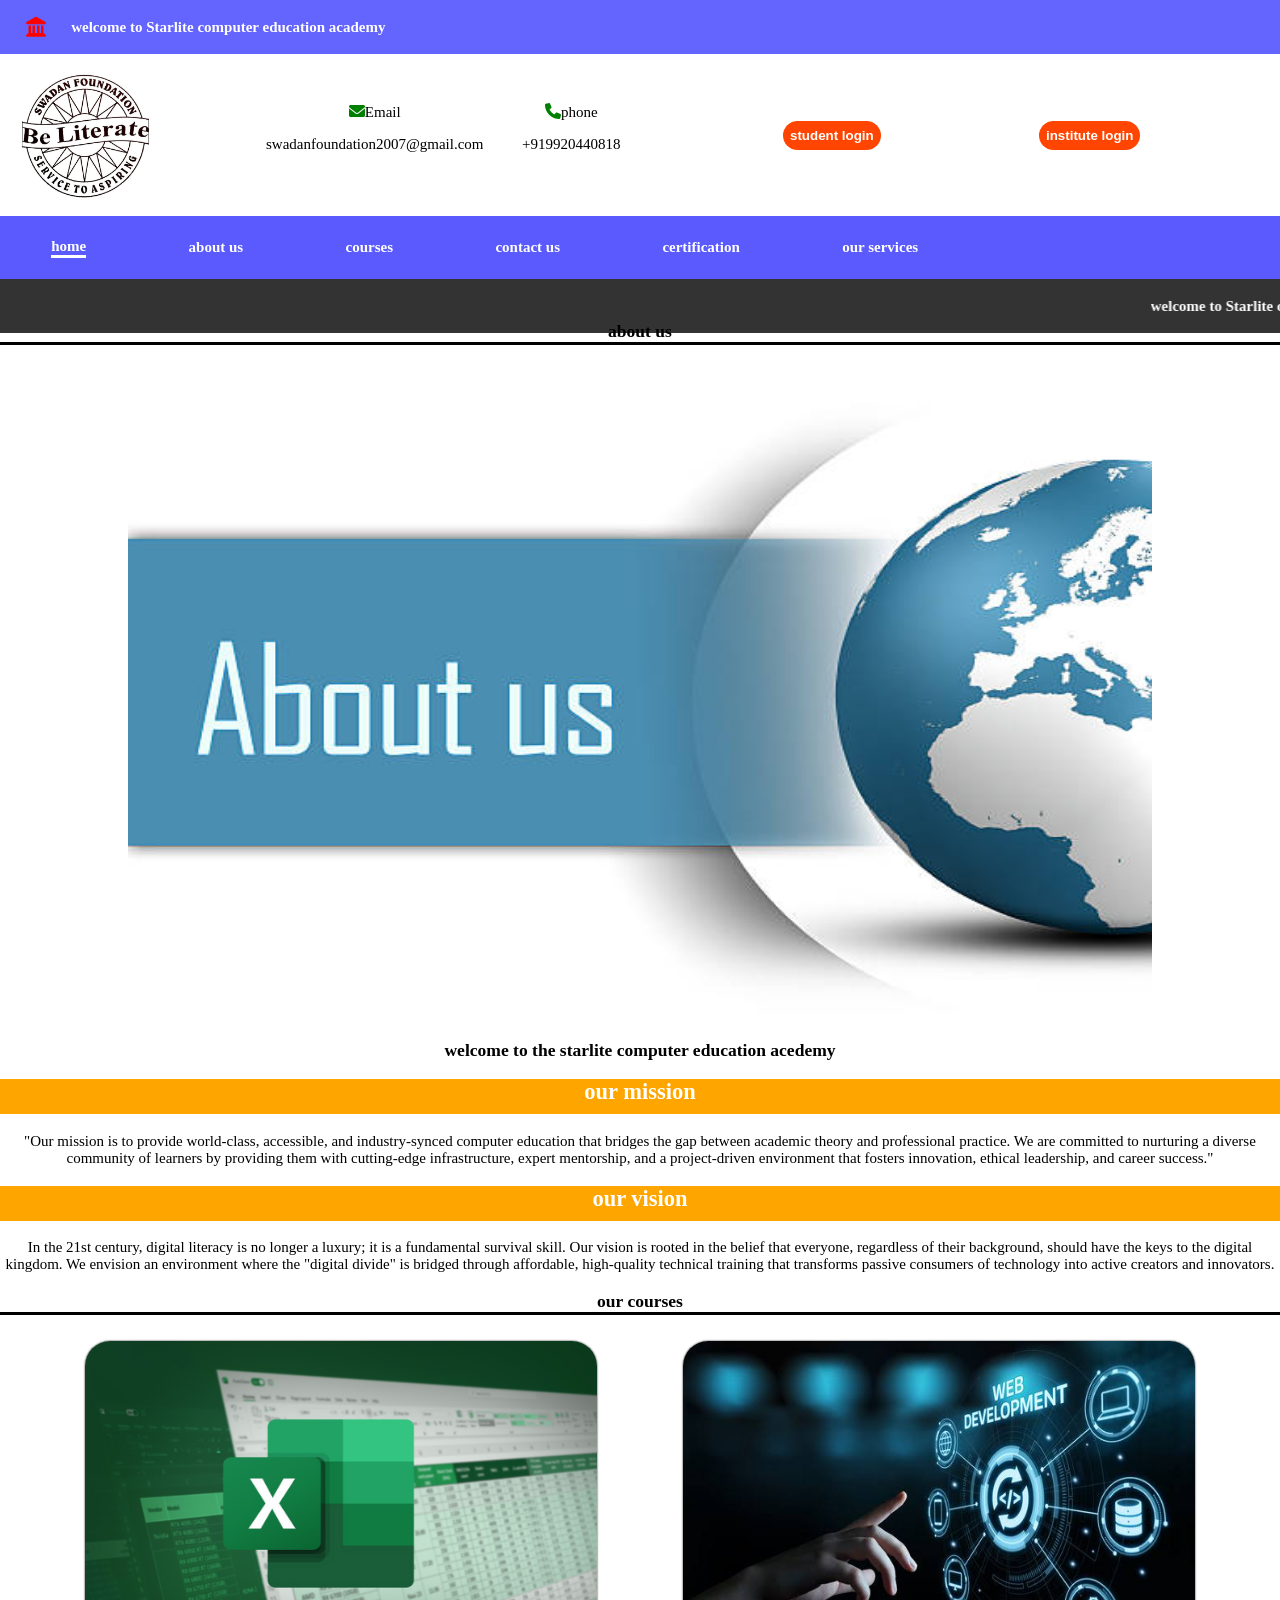
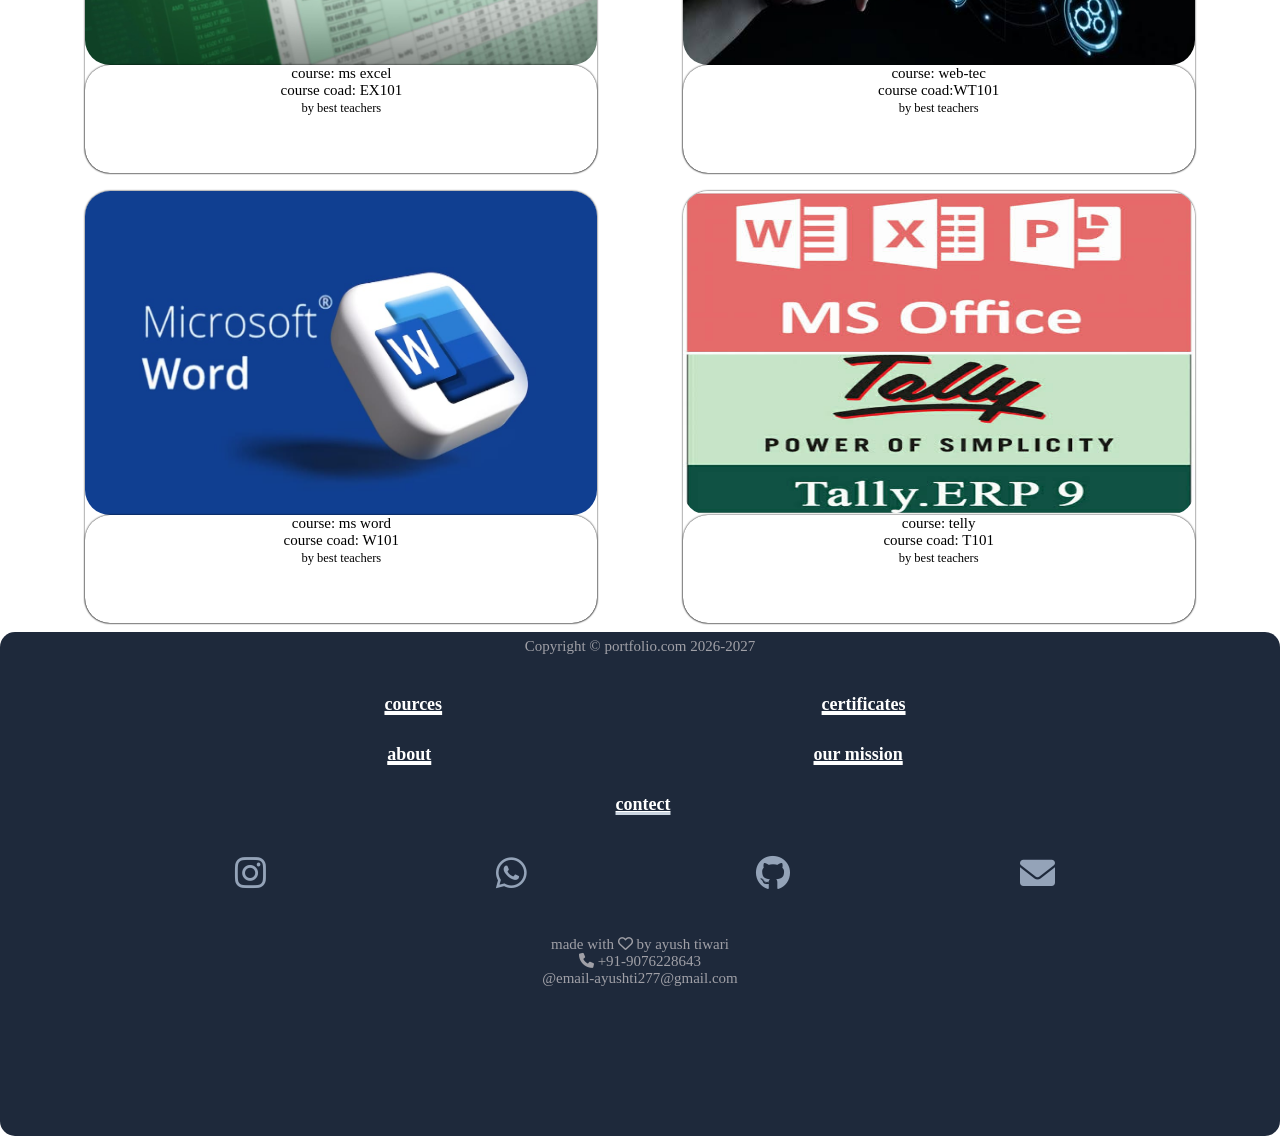
==== about.html @ 75ac6eee "Create about.html" ====
<!DOCTYPE html>
<html lang="en">
<head>
    <meta charset="UTF-8">
    <meta name="viewport" content="width=device-width, initial-scale=1.0">
    <title>starlite computer education academy</title>
    <meta name="robots" content="index, follow">
    <link rel="stylesheet" href="style.css">
    <link rel="stylesheet" href="https://cdnjs.cloudflare.com/ajax/libs/font-awesome/6.0.0/css/all.min.css">
</head>
<body>
    <div class="address">
         <i class="fa-solid fa-landmark"></i>
         <h4>welcome to Starlite computer
          education academy</h4>
    </div>
    <div class="login">
        <div class="item">
       <div class="logo"></div> 
        </div>
        <div class="item">
       <div>
        <i class="fas fa-envelope"></i>Email
        <p>swadanfoundation2007@gmail.com</p>
       </div>
       </div>
       <div class="item">
       <div>
        <i class="fa fa-phone"></i>phone
        <p>+919920440818</p>
       </div>
       </div>
       <div class="item">
       <button>student login</button>
       </div>
       <div class="item">
       <button>institute login</button>
       </div>
    </div>
    <div class="header">
     <a href="index.html" id="home">home</a>
     <a href="#" id="about">about us</a>
     <a href="#" id="course">courses</a>
     <a href="#" id="contact">contact us</a>
     <a href="#" id="certi">certification</a>
     <a href="#" id="service">our services</a>
    </div>
    <marquee>welcome to Starlite computer
    education acedemy</marquee>
    
    <center><h3 id="heading1">about us</h3></center>
    <div class="image2"></div>
    <h3>welcome to the starlite
    computer education acedemy</h3>
    <h2>our mission</h2>
    <p>
     "Our mission is to provide world-class, accessible, and industry-synced
    computer education that bridges the gap between academic theory and 
    professional practice. We are committed to nurturing a diverse community
    of learners by providing them with cutting-edge infrastructure, expert
    mentorship, and a project-driven environment that fosters innovation,
    ethical leadership, and career success."    
    </p>
    <h2>our vision</h2>
    <p>
     In the 21st century, digital literacy is no longer a luxury; it is a fundamental survival skill.
     Our vision is rooted in the belief that everyone, regardless of their background,
     should have the keys to the digital kingdom. We envision an environment where the 
     "digital divide" is bridged through affordable, high-quality technical training that
     transforms passive consumers of technology into active creators and innovators.
    </p>
    
<center> <h3 id="heading2">our courses</h3></center>


<div class="coursea">
    <div id="course1">
        <div class="courseimg1"></div>
        <div class="coursedtl1">
           <p>course: ms excel</p>
           <p>course coad: EX101</p>
           <small>by best teachers </small>
        </div>
    </div>
    <div id="course2">
        <div class="courseimg2"></div>
        <div class="coursedtl2">
           <p>course: web-tec</p>
           <p>course coad:WT101</p>
           <small>by best teachers </small>
        </div>
    </div>
</div>
<div class="courseb">
    <div id="course3">
        <div class="courseimg3"></div>
        <div class="coursedtl3">
           <p>course: ms word</p>
           <p>course coad: W101</p>
           <small>by best teachers </small>
        </div>
    </div>
    <div id="course4">
        <div class="courseimg4"></div>
        <div class="coursedtl4">
           <p>course: telly</p>
           <p>course coad: T101</p>
           <small>by best teachers </small>
        </div>
    </div>
</div>

  <div class="footer">
      
      <div id="copy">
  <p>Copyright © portfolio.com 2026-2027</p>
      </div>
      <br>
      <div id="box1">
         <a href="about.html">cources</a>
         <a href="resume.pdf">certificates</a>
      </div>
      
      <div id="box2">
      <a href="resume.pdf">about</a>
      <a href="contactform.html">our mission</a>
      </div>
      
      <div id="box3">
      <a href="contactform.html">contect</a>
      </div>
      <br>
      <div id="box4">
          
      <a      href="https://www.instagram.com/ayush0.0ti?igsh=MThnY2J0YmZpZW5ybA==">
      <i class="fab fa-instagram"></i>
      </a>

      <a href="https://wa.me/919920440818">
      <i class="fab fa-whatsapp"></i>
      </a>
  
      <a href="https://github.com/ayushtiwari8905-collab">
      <i class="fab fa-github"></i>
      </a>
  
      <a href="mailto:swadanfoundation2007@gmail.com">
      <i class="fas fa-envelope"></i>
      </a>
  
       </div>
       <br>
       <br>
<p>made with 
<i class="fa-regular fa-heart"></i>
by ayush tiwari</p>

<p><i class="fas fa-phone"></i>  +91-9076228643</p>

<p> @email-ayushti277@gmail.com</p>
  
  </div>

</body>
</html>
---- style.css ----
body{
    margin: 0px;
    padding: 0px;
    font-size: 15px;
    text-align: center;
}
         
         /*address part*/
         
.address{
    height: 6vh;
    width: 100%;
    background-color: rgba(100,100,255,1);
    display: flex;
    align-items: center;
}
.address i{
    color: red;
    margin-left: 2%;
    font-size: 20px;
}
.address h4{
    color: white;
    font-weight: 600;
    margin-left: 2%;
}

           /*login part*/

.login{
    height: 18vh;
    display: flex;
    align-items: center;
    overflow-x: scroll;
}
.item{
    height: 18vh;
    width: 23vw;
    margin: 10px;
    flex-shrink: 0px;
    display: flex;
    align-items: center;
}
.logo{
    height: 14vh;
    width: 60%;
    background-image: url("logo.jpg");
    background-size: contain;
    background-repeat: no-repeat;
    background-position: center;
    flex-shrink: 0px;
    margin: 5px;
}
.login button{
    background-color: orangered;
    padding: 7px 7px;
    border: none;
    color: white;
    font-weight: 600;
    border-radius: 25px;
    flex-shrink: 0px;
    margin: 5px;
}
.login button:hover{
    box-shadow: 0 0 5px orangred;
    transform: translateY(-3px);
}

.login i{
    color: green;
    font-size: 16px;
    flex-shrink: 0px;                       
}


        /*header part*/
        
.header{
    height: 7vh;
    background-color: rgba(90,90,255,1);
    display: flex;
    align-items: center;
    overflow-x: scroll;
}
.header a{
    color: white;
    font-weight: 600;
    flex-shrink: 0;
    margin: 4%;
    text-decoration: none;
}
.header a:hover{
    border-bottom: 3px solid white;
}
#home{
    border-bottom: 3px solid white;
}
    
       /* marquee part*/
       
marquee{
    background-color: rgba(0,0,0,0.8);
    height: 6vh;
    color: white;
    font-weight: 600;
    display: flex;
    align-items: center;
}

          /*image part*/
          
.image{
    width: 100%;
    height: 90vh;
    background-image: url("ads1.jpeg");
    background-size: cover;
    background-size: 100% 100%;
    margin-top: 1%;
    z-index: -2;
}

          /*   advertising part   */
          
.advertising1{
    display: flex;
    align-items: center;
    justify-content: space-evenly;
    height: 9vh;
    position: relative;
    bottom: 35px;
}
.ad1{
    height: 9vh;
    width: 40%;
    background-color: rgba(90,90,255,1);
    border-radius: 25px;
    text-align: center;
    h4,.icon:hover{
        color: white;
    }
}
.ad2{
    height: 9vh;
    width: 40%;
    background-color: rgba(128, 0, 128, 1);
    border-radius: 25px;
    text-align: center;
    h4,.icon:hover{
        color: white;
    }
}
.advertising2{
    display: flex;
    align-items: center;
    justify-content: space-evenly;
    height: 9vh;
    position: relative;
    bottom: 60px;
}
.ad3{
    height: 9vh;
    width: 40%;
    background-color: rgba(128, 0, 128, 1);
    border-radius: 25px;
    text-align: center;
    h4,.icon:hover{
        color: white;
    }
}
.ad4{
    height: 9vh;
    width: 40%;
    background-color: rgba(90,90,255,1);
    border-radius: 25px;
    text-align: center;
    h4,.icon:hover{
        color: white;
    }
}
.icon{
    font-size: 13px;
    color: orangered;
}
h4{
    margin: 0px;
    color: rgba(255,255,255,0.6);
    font-weight: 600;
}

        /*heading part*/

#heading1{
    border-bottom: 3px solid black;
    position: relative;
    bottom: 30px;
}

       /* image 2 part */
      
.image2{
    width: 80%;
    height: 70vh;
    background-image: url("ads2.jpg");
    background-size: cover;
    background-size: 100% 100%;
    margin-left: 10%;
    
}
h2{
    background-color: orange;
    color: white;
    height: 35px;
}
#heading2{
    border-bottom: 3px solid black;
}
.coursea{
    height: 50vh;
    width: 100%;
    display: flex;
    align-items: center;
    justify-content: space-evenly;
}
.courseb{
    height: 50vh;
    width: 100%;
    display: flex;
    align-items: center;
    justify-content: space-evenly;
}
#course1{
    height: 48vh;
    width: 40%;
    box-shadow: 0 0 2px black;
    border-radius: 25px;
}
#course2{
    height: 48vh;
    width: 40%; 
    box-shadow: 0 0 2px black;
    border-radius: 25px;
}
#course3{
    height: 48vh;
    width: 40%; 
    box-shadow: 0 0 2px black; 
    border-radius: 25px;
}
#course4{
    height: 48vh;
    width: 40%;
    box-shadow: 0 0 2px black;    
    border-radius: 25px;
}
.courseimg1{
    height: 75%;
    width: 100%;
    background-image: url("excel.jpg");
    background-size: cover;
    background-size: 100% 100%;
    border-radius: 25px; 
}
.coursedtl1{
    height: 25%;
    width: 100%;
    border-radius: 25px;
    box-shadow: 0 0 2px black;
    text-align: center;
    p{
        margin: 0px;
    }
}
.courseimg2{
    height: 75%;
    width: 100%;
    background-image: url("webd.jpg");
    background-size: cover;
    background-size: 100% 100%;
    border-radius: 25px; 
}
.coursedtl2{
    height: 25%;
    width: 100%;
    border-radius: 25px;
    box-shadow: 0 0 2px black;
    text-align: center;
    p{
        margin: 0px;
    }
}
.courseimg3{
    height: 75%;
    width: 100%;
    background-image: url("word.jpg");
    background-size: cover;
    background-size: 100% 100%;
    border-radius: 25px; 
}
.coursedtl3{
    height: 25%;
    width: 100%;
    border-radius: 25px;
    box-shadow: 0 0 2px black;
    text-align: center;
    p{
        margin: 0px;
    }
}
.courseimg4{
    height: 75%;
    width: 100%;
    background-image: url("telly.jpg");
    background-size: cover;
    background-size: 100% 100%;
    border-radius: 25px;
}
.coursedtl4{
    height: 25%;
    width: 100%;
    border-radius: 25px;
    box-shadow: 0 0 2px black;
    text-align: center;
    p{
        margin: 0px;
    }
}

.footer{
    height: 56vh;
    width:100%vw;
    border-radius: 15px;
    text-align: center;
    background-color: #1E293B;
    color: #CBD5E1;
    p{ 
        color: #A0A0A7;
        font-size: 15px;
        margin: 0px;
        text-transform: none;
    }
    }

.footer #copy{
    display: flex;
    align-items: center;
    justify-content: space-evenly;
    text-align: center;
    height: 28px;   
}

.footer #box1{
   height: 45px;
   width: 100%;
   margin: 5px;
   display: flex;
   align-items: center;
   justify-content: space-evenly;
   color: white;
   font-weight: 800;
   text-decoration: underline 3px;
   font-size: 18px;  
   a{color: white;}
}

.footer #box2{
   height: 45px;
   width: 100%;
   margin: 5px;
   display: flex;
   align-items: center;
   justify-content: space-evenly;
   color: white;
   font-weight: 800;
   text-decoration: underline 3px;
   font-size: 18px;
   a{ color: white; }
}

.footer #box3{
   height: 45px;
   width: 100%;
   margin: 3px;
   display: flex;
   align-items: center;
   justify-content: center;
   font-weight: 800;
   text-decoration: underline 3px;
   font-size: 18px;
   a{ color: white; }
}

.footer #box4{
   height: 45px;
   width: 100%;
   margin: 5px;
   display: flex;
   align-items: center;
   justify-content: space-evenly;
   margin: 5px;
   color: #38BDF8;
   font-weight: 800;
   
   a{
   font-size: 35px;
   color: #94A3B8;
    }
}
@media(max-width: 767px) {
   .image{ height: 45vh;}
   .image2{ height: 35vh;}
   .coursea{ height: 31vh;}
   #course1{ height: 30vh;}
   .courseimg1{ height: 65%;}
   .coursedtl1{ height: 35%;}
   #course2{ height: 30vh;}
   .courseimg2{ height: 65%;}
   .coursedtl2{ height: 35%;}
   .courseb{ height: 31vh;}
   #course3{ height: 30vh;}
   .courseimg3{ height: 65%;}
   .coursedtl3{ height: 35%;}
   #course4{ height: 30vh;}
   .courseimg4{ height: 65%;}
   .coursedtl4{ height: 35%;}

   .item{
    height: 18vh;
    width: 85vw;
    margin: 10px;
    flex-shrink: 0px;
    display: flex;
    align-items: center;
    }
   .logo{
          width: 80px;
          height: 80px;
          background-image: url("logo.jpg");
          background-size: contain;
          background-repeat: no-repeat;
          background-position: center;
   }
    
   .login button{
          width: 120px;
   }
}
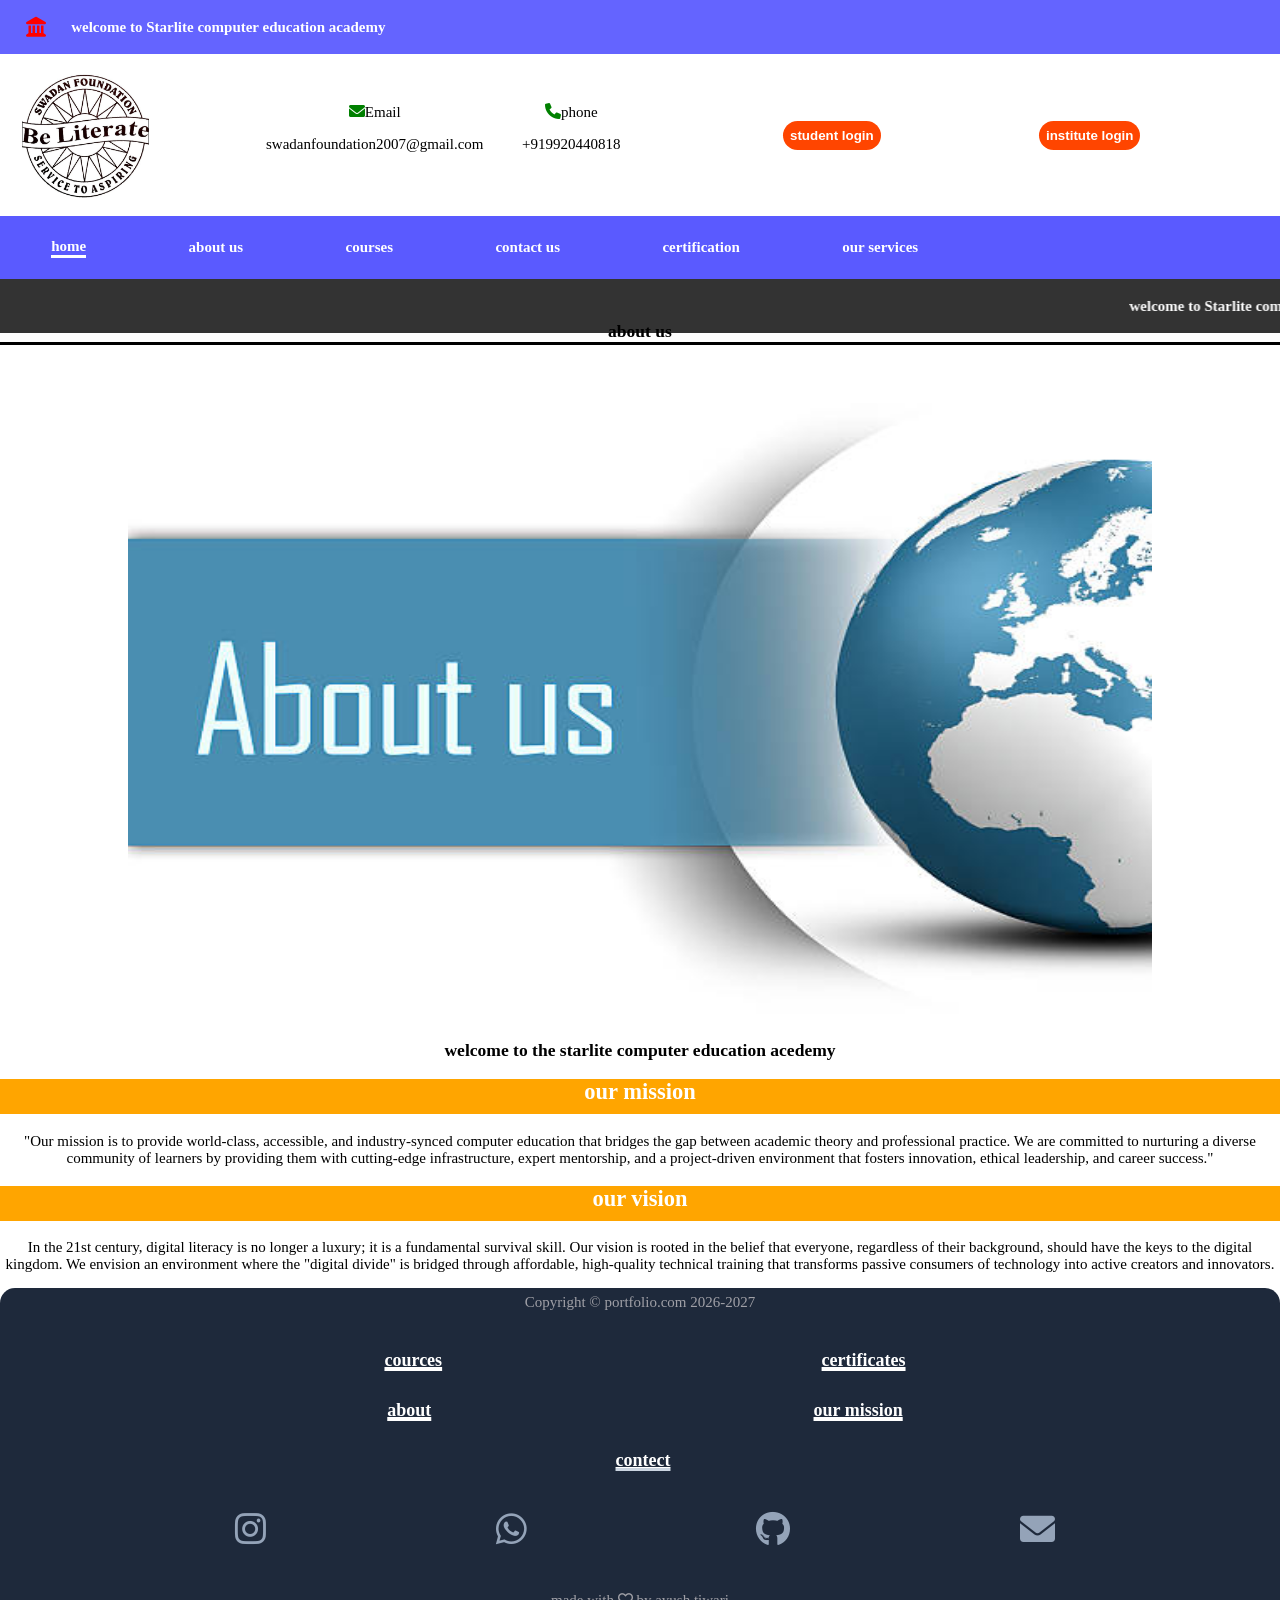
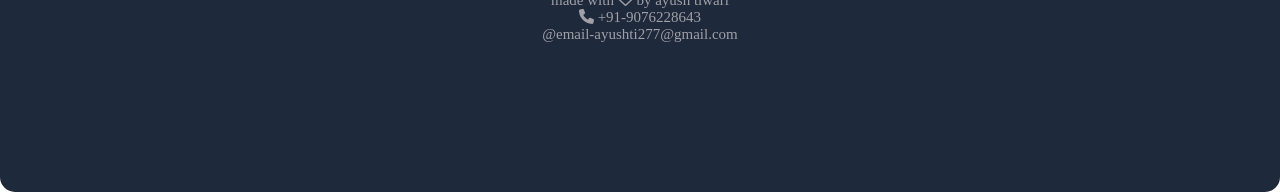
==== commit 382e249f: "Update about.html" ====
--- a/about.html
+++ b/about.html
@@ -70,45 +70,6 @@
      transforms passive consumers of technology into active creators and innovators.
     </p>
     
-<center> <h3 id="heading2">our courses</h3></center>
-
-
-<div class="coursea">
-    <div id="course1">
-        <div class="courseimg1"></div>
-        <div class="coursedtl1">
-           <p>course: ms excel</p>
-           <p>course coad: EX101</p>
-           <small>by best teachers </small>
-        </div>
-    </div>
-    <div id="course2">
-        <div class="courseimg2"></div>
-        <div class="coursedtl2">
-           <p>course: web-tec</p>
-           <p>course coad:WT101</p>
-           <small>by best teachers </small>
-        </div>
-    </div>
-</div>
-<div class="courseb">
-    <div id="course3">
-        <div class="courseimg3"></div>
-        <div class="coursedtl3">
-           <p>course: ms word</p>
-           <p>course coad: W101</p>
-           <small>by best teachers </small>
-        </div>
-    </div>
-    <div id="course4">
-        <div class="courseimg4"></div>
-        <div class="coursedtl4">
-           <p>course: telly</p>
-           <p>course coad: T101</p>
-           <small>by best teachers </small>
-        </div>
-    </div>
-</div>
 
   <div class="footer">
       
--- a/style.css
+++ b/style.css
@@ -228,6 +228,13 @@
     align-items: center;
     justify-content: space-evenly;
 }
+.coursec{
+    height: 50vh;
+    width: 100%;
+    display: flex;
+    align-items: center;
+    justify-content: space-evenly;
+}
 #course1{
     height: 48vh;
     width: 40%;
@@ -252,6 +259,12 @@
     box-shadow: 0 0 2px black;    
     border-radius: 25px;
 }
+#course5{
+    height: 48vh;
+    width: 40%;
+    box-shadow: 0 0 2px black;    
+    border-radius: 25px;
+}
 .courseimg1{
     height: 75%;
     width: 100%;
@@ -315,6 +328,25 @@
     border-radius: 25px;
 }
 .coursedtl4{
+    height: 25%;
+    width: 100%;
+    border-radius: 25px;
+    box-shadow: 0 0 2px black;
+    text-align: center;
+    p{
+        margin: 0px;
+    }
+}
+
+.courseimg5{
+    height: 75%;
+    width: 100%;
+    background-image: url("litrecy.jpg");
+    background-size: cover;
+    background-size: 100% 100%;
+    border-radius: 25px;
+}
+.coursedtl5{
     height: 25%;
     width: 100%;
     border-radius: 25px;
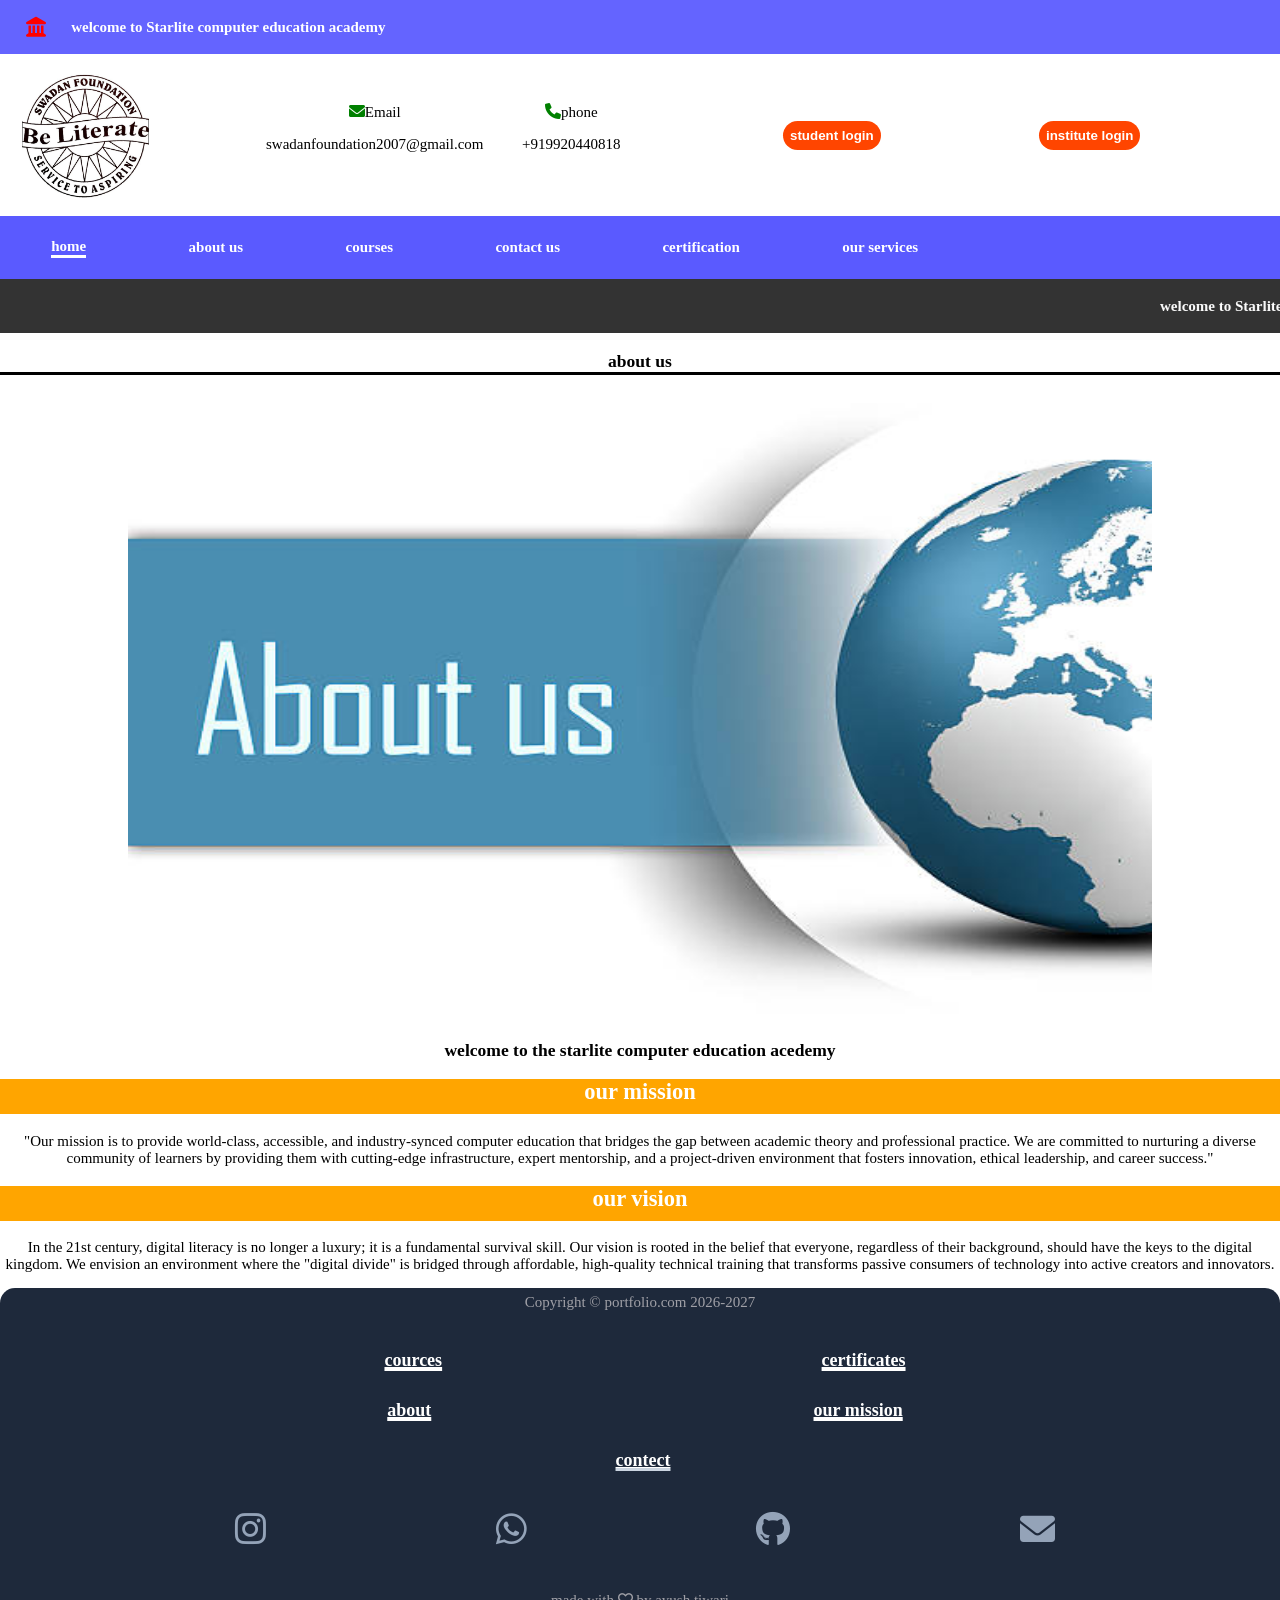
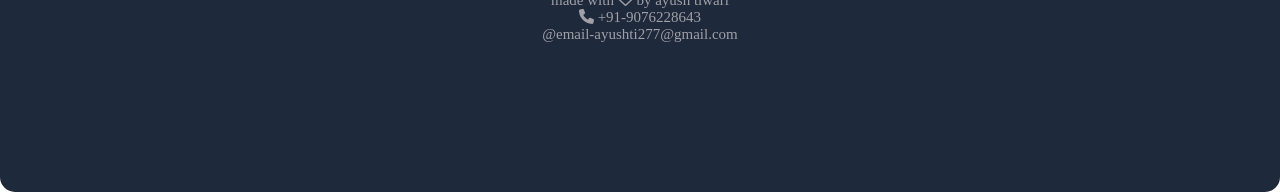
==== commit 52f1811f: "Update about.html" ====
--- a/about.html
+++ b/about.html
@@ -40,7 +40,7 @@
     <div class="header">
      <a href="index.html" id="home">home</a>
      <a href="#" id="about">about us</a>
-     <a href="#" id="course">courses</a>
+     <a href="course.html" id="course">courses</a>
      <a href="#" id="contact">contact us</a>
      <a href="#" id="certi">certification</a>
      <a href="#" id="service">our services</a>
--- a/style.css
+++ b/style.css
@@ -191,8 +191,6 @@
 
 #heading1{
     border-bottom: 3px solid black;
-    position: relative;
-    bottom: 30px;
 }
 
        /* image 2 part */
@@ -454,6 +452,10 @@
    #course4{ height: 30vh;}
    .courseimg4{ height: 65%;}
    .coursedtl4{ height: 35%;}
+   .coursec{ height: 31vh;}
+   #course5{ height: 30vh;}
+   .courseimg5{ height: 65%;}
+   .coursedtl5{ height: 35%;}
 
    .item{
     height: 18vh;
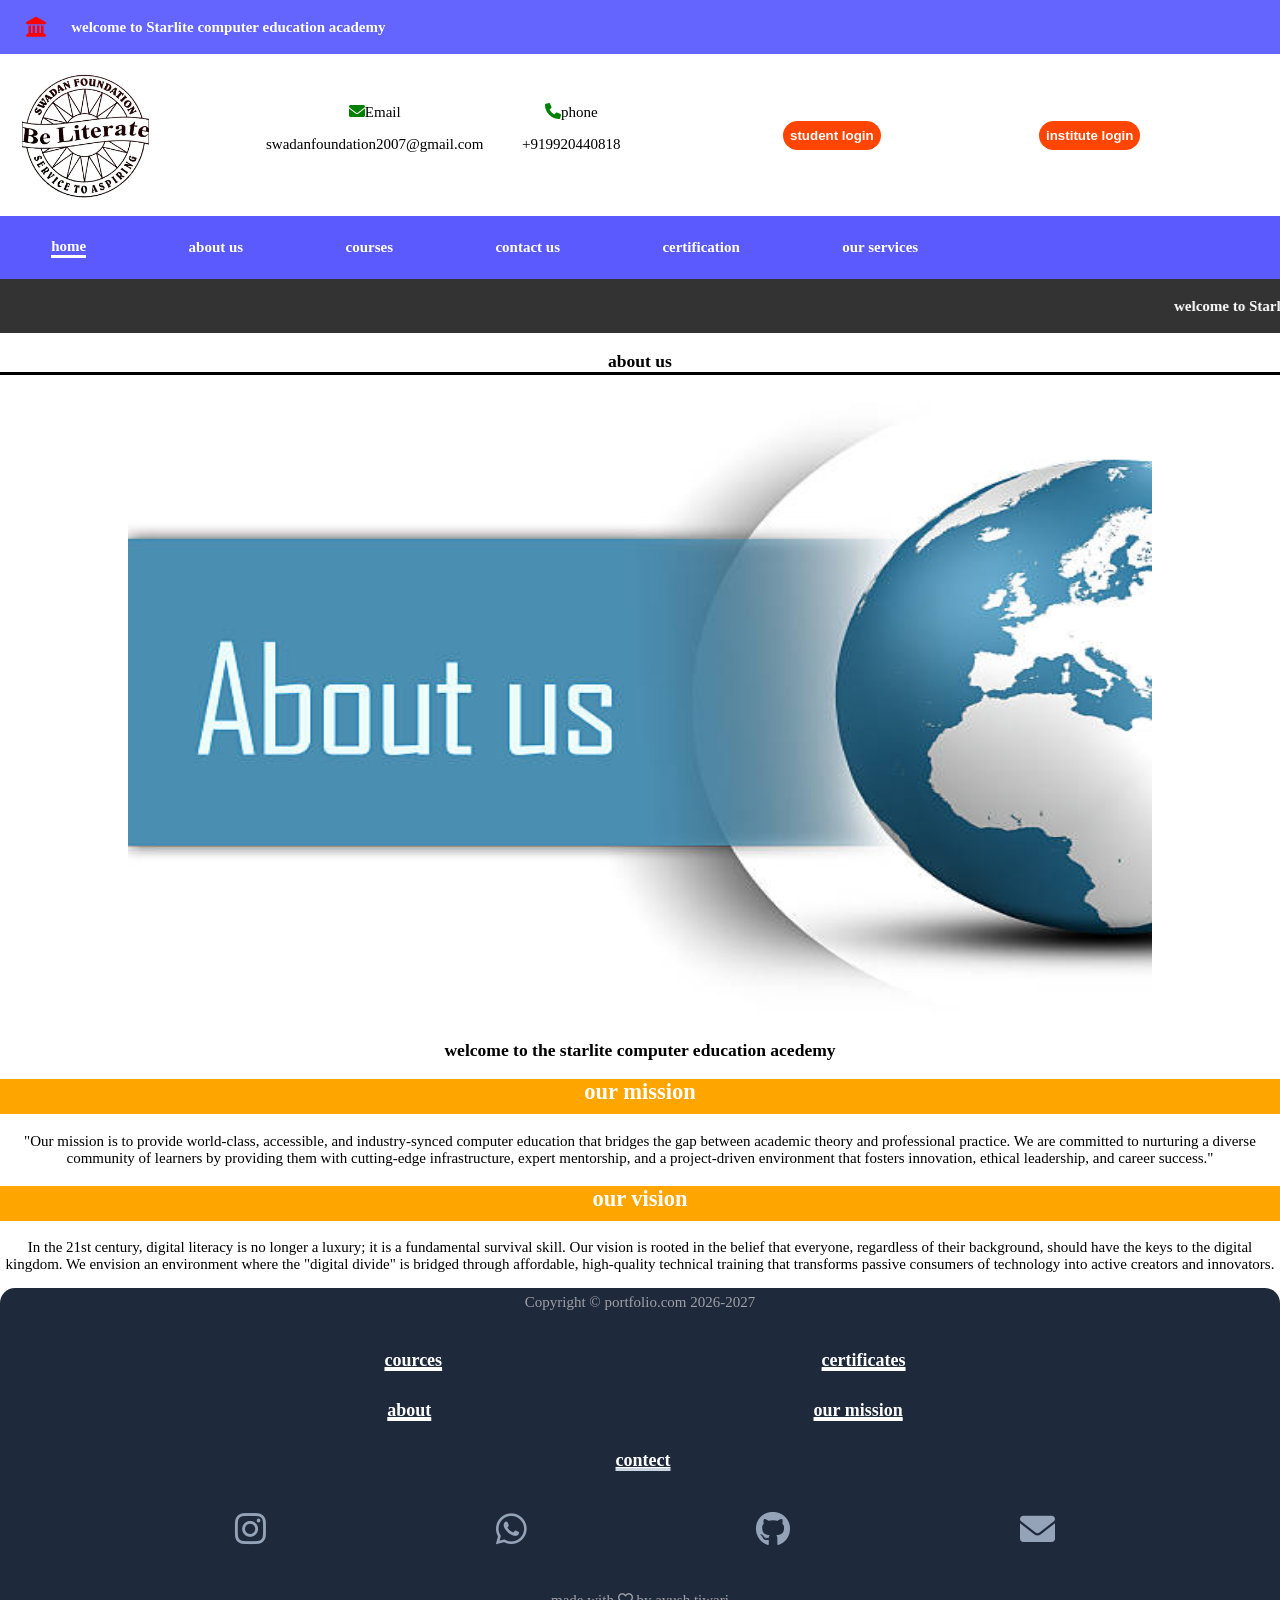
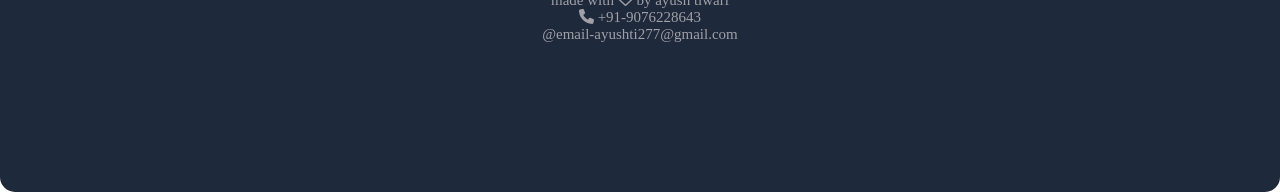
==== commit 1ae23783: "Update about.html" ====
--- a/about.html
+++ b/about.html
@@ -39,9 +39,9 @@
     </div>
     <div class="header">
      <a href="index.html" id="home">home</a>
-     <a href="#" id="about">about us</a>
+     <a href="#" id="homeabout">about us</a>
      <a href="course.html" id="course">courses</a>
-     <a href="#" id="contact">contact us</a>
+     <a href="login.html" id="contact">contact us</a>
      <a href="#" id="certi">certification</a>
      <a href="#" id="service">our services</a>
     </div>
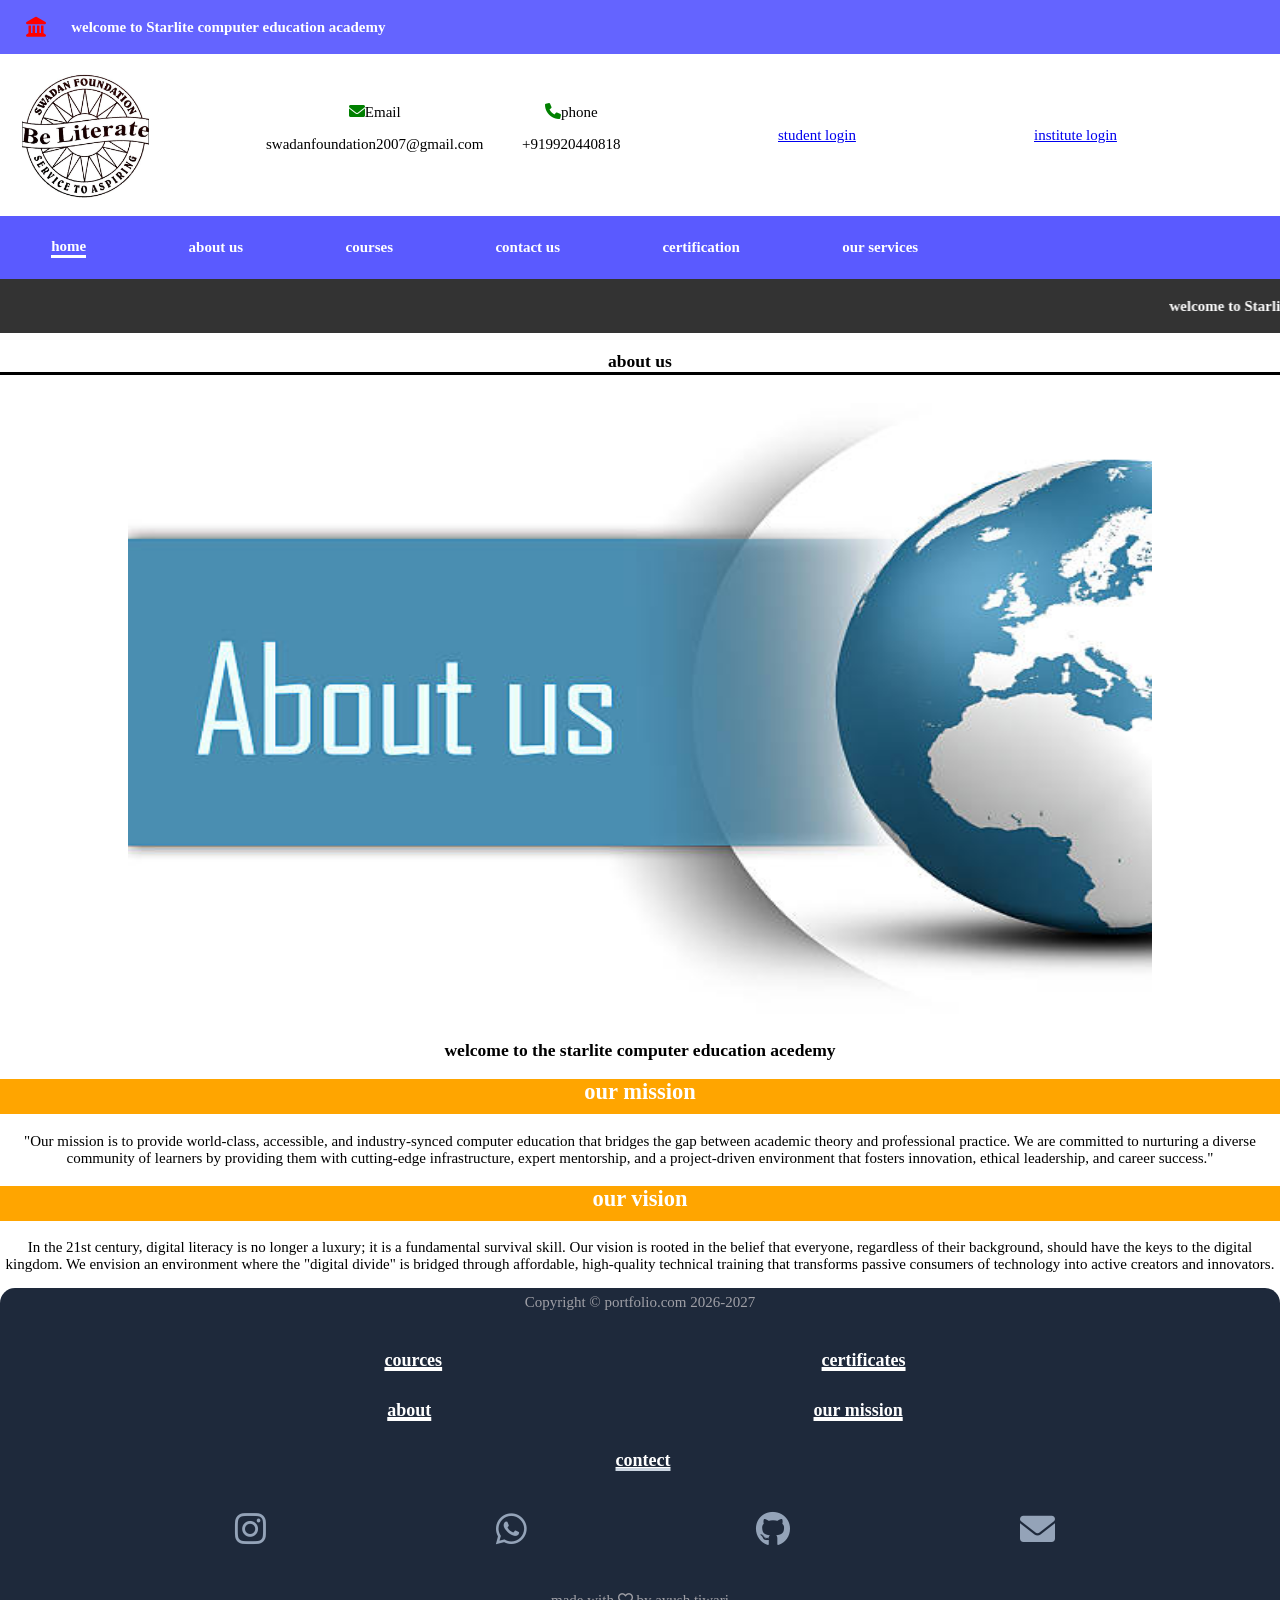
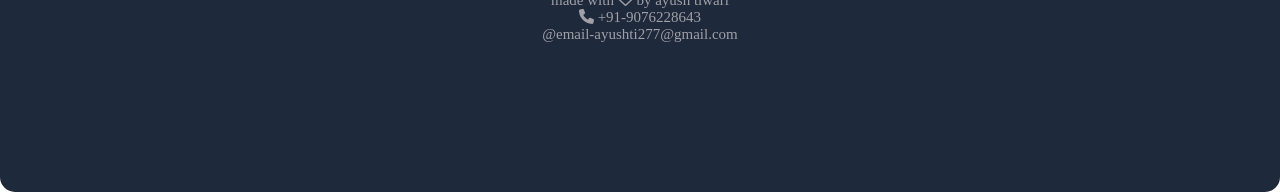
==== commit 23c5e6b3: "Update about.html" ====
--- a/about.html
+++ b/about.html
@@ -31,10 +31,10 @@
        </div>
        </div>
        <div class="item">
-       <button>student login</button>
+       <a href="login.html"<button>student login</button></a>
        </div>
        <div class="item">
-       <button>institute login</button>
+       <a href="login.html"<button>institute login</button></a>
        </div>
     </div>
     <div class="header">
@@ -78,17 +78,17 @@
       </div>
       <br>
       <div id="box1">
-         <a href="about.html">cources</a>
+         <a href="course.html">cources</a>
          <a href="resume.pdf">certificates</a>
       </div>
       
       <div id="box2">
-      <a href="resume.pdf">about</a>
-      <a href="contactform.html">our mission</a>
+      <a href="about.html">about</a>
+      <a href="about.html">our mission</a>
       </div>
       
       <div id="box3">
-      <a href="contactform.html">contect</a>
+      <a href="login.html">contect</a>
       </div>
       <br>
       <div id="box4">
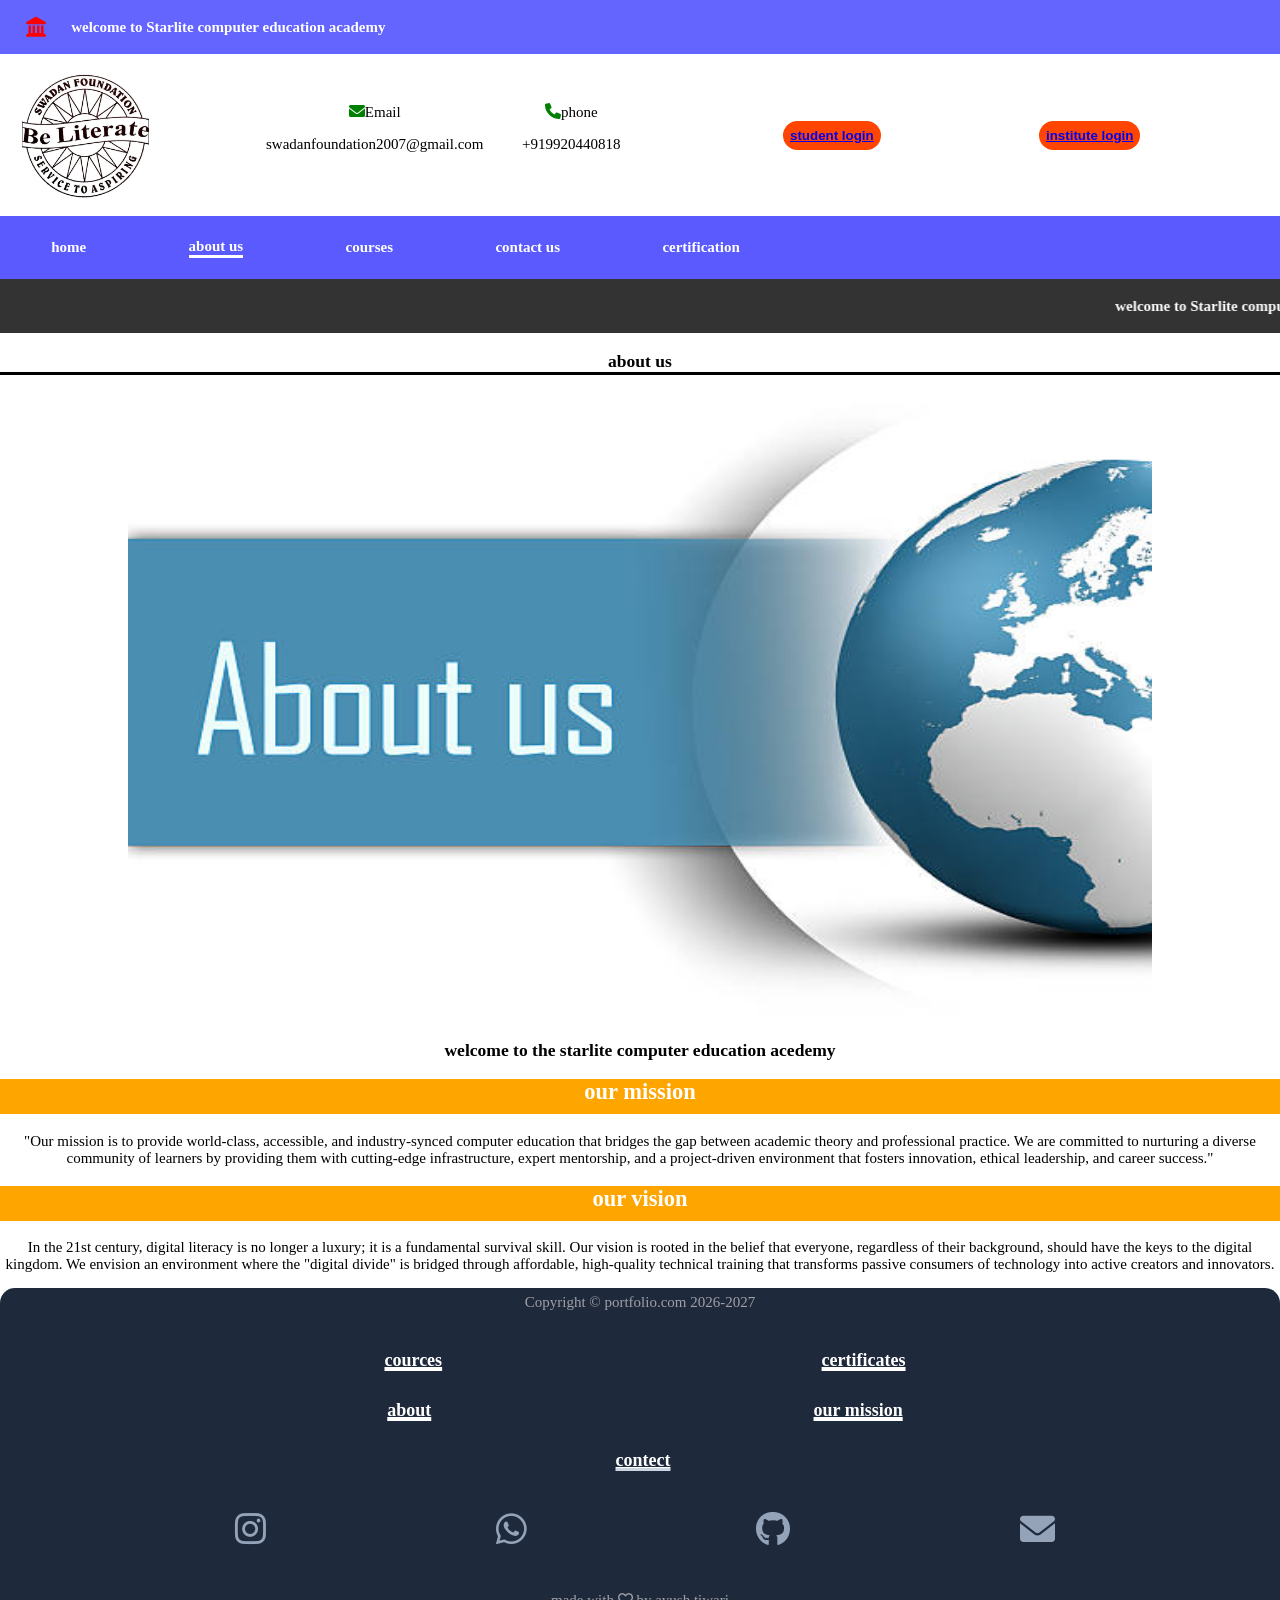
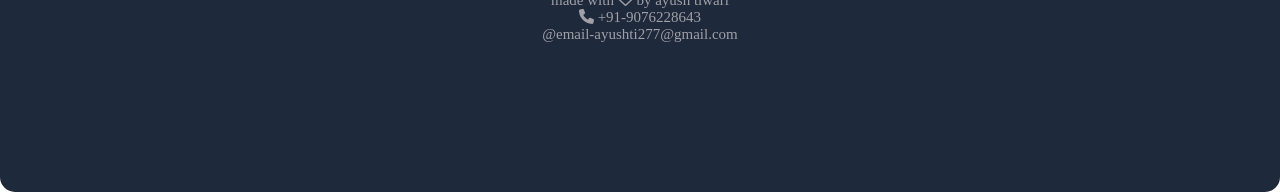
==== commit f40e306e: "Update about.html" ====
--- a/about.html
+++ b/about.html
@@ -31,10 +31,10 @@
        </div>
        </div>
        <div class="item">
-       <a href="login.html"<button>student login</button></a>
+       <button><a href="login.html">student login</a></button>
        </div>
        <div class="item">
-       <a href="login.html"<button>institute login</button></a>
+       <button><a href="login.html">institute login</a></button>
        </div>
     </div>
     <div class="header">
@@ -43,7 +43,6 @@
      <a href="course.html" id="course">courses</a>
      <a href="login.html" id="contact">contact us</a>
      <a href="#" id="certi">certification</a>
-     <a href="#" id="service">our services</a>
     </div>
     <marquee>welcome to Starlite computer
     education acedemy</marquee>
--- a/style.css
+++ b/style.css
@@ -92,9 +92,11 @@
 .header a:hover{
     border-bottom: 3px solid white;
 }
-#home{
+#homehome{
     border-bottom: 3px solid white;
 }
+#homeabout{border-bottom: 3px solid white;}
+#homecourse{ border-bottom: 3px solid white;}
     
        /* marquee part*/
        
